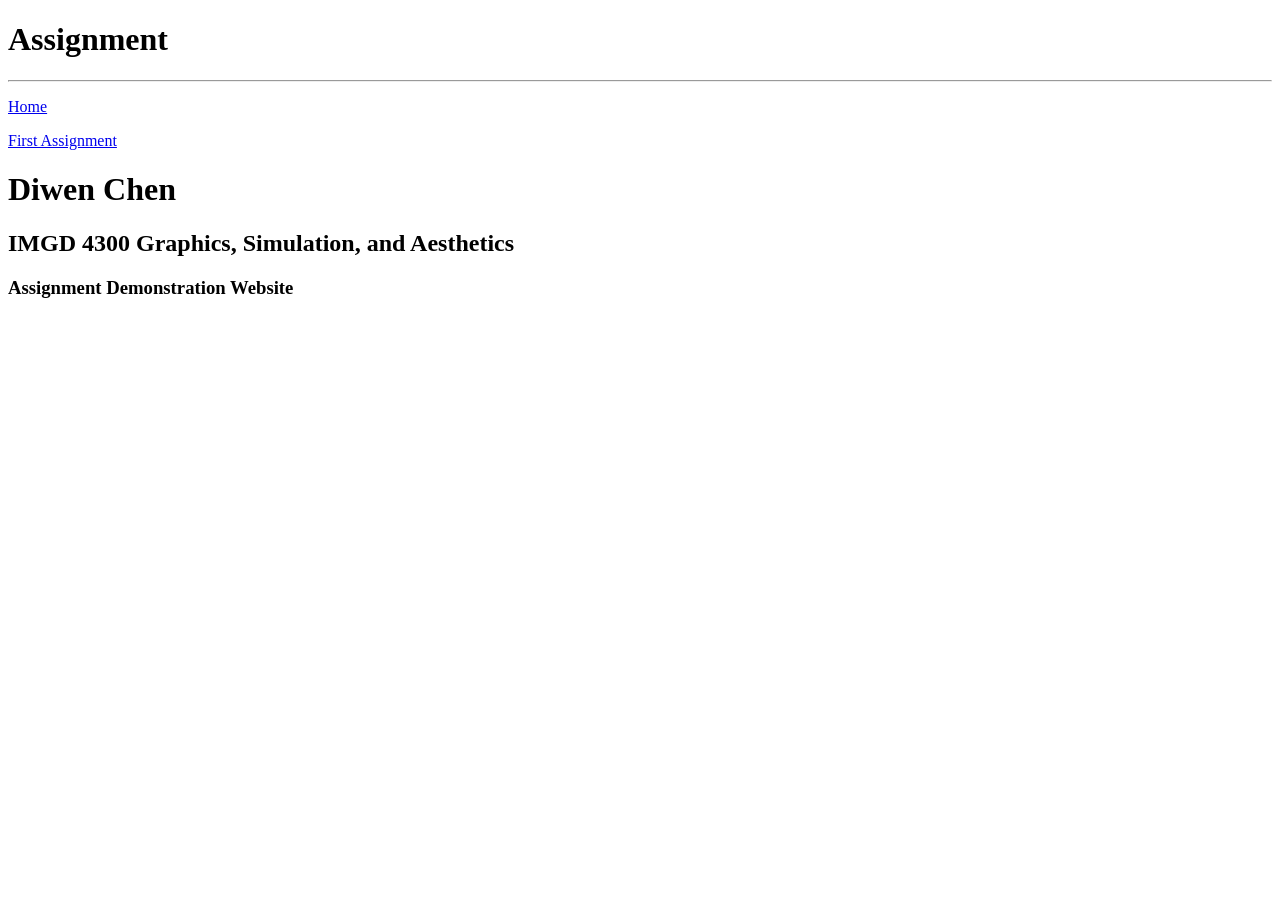
==== index.html @ 4bfda10d "First commit Altered it to be an assignment demonstration website. First assignment is blank." ====
<!DOCTYPE html>
<html lang="en">
<head>
<title> Main Page </title>

<!-- CSS styling -->
<link rel="stylesheet" href="style.css">

</head>

<body>

<!--Left Banner-->
<div class="left-banner">
    <h1> Assignment </h1>
    <hr />
    <div class="spacer"> </div>

    <!--Home-->
    <p class="clickable-text"> 
        <a href="index.html"> Home </a>
    </p>
    <div class="spacer"> </div> 

    <!--First Assignment-->
    <p class="clickable-text"> 
        <a href="firstAssignment.html"> First Assignment</a>
    </p>
    <div class="spacer"> </div> 

</div>

<!--Content to the right of the left banner-->
<div class="right-content">
    <h1> Diwen Chen </h1>
    <h2> IMGD 4300 Graphics, Simulation, and Aesthetics </h2>
    <h3> Assignment Demonstration Website </h3>
</div>

</body>

</html>
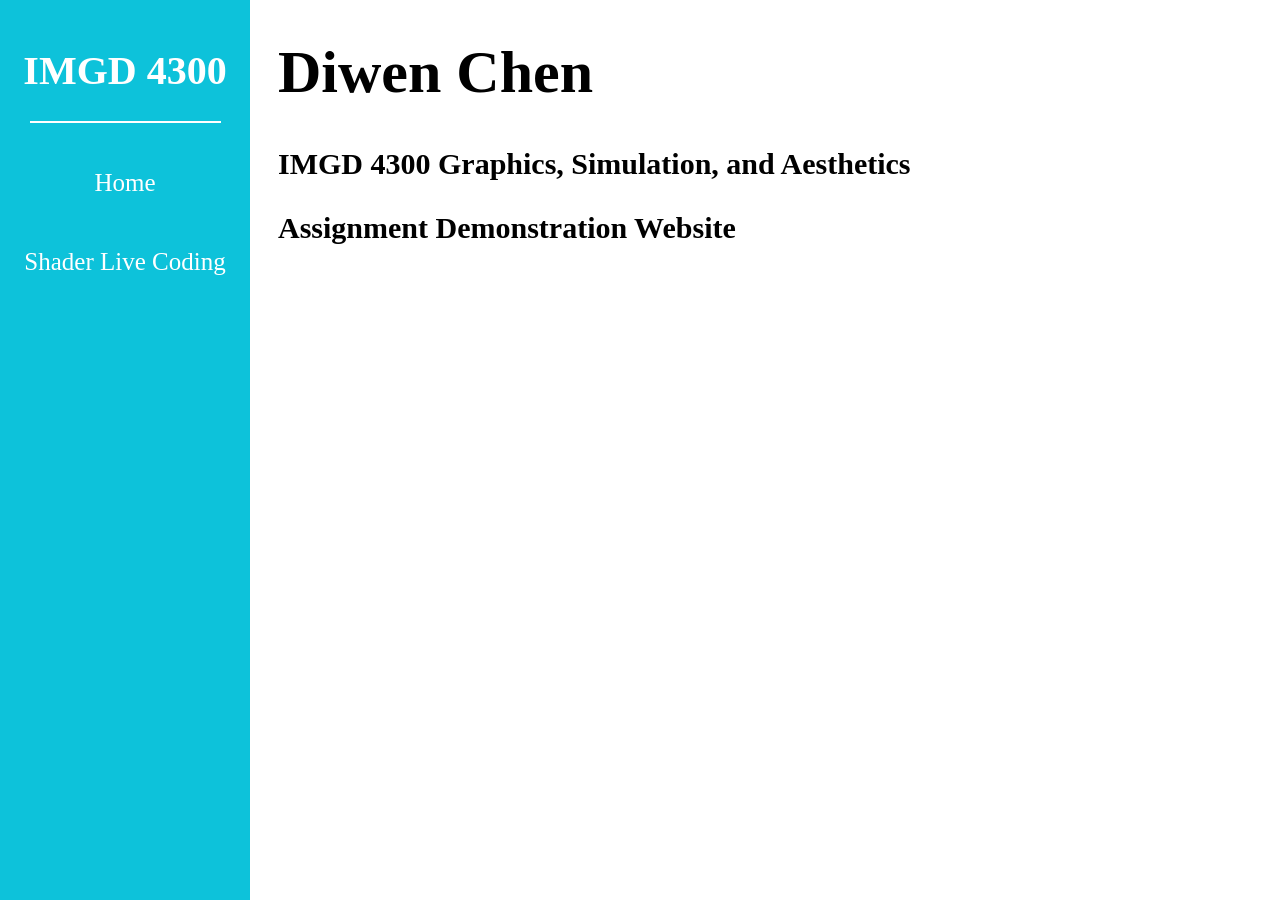
==== commit a836e2c3: "First assignment 1 Just need feedback now" ====
--- a/index.html
+++ b/index.html
@@ -12,7 +12,7 @@
 
 <!--Left Banner-->
 <div class="left-banner">
-    <h1> Assignment </h1>
+    <h1>IMGD 4300</h1>
     <hr />
     <div class="spacer"> </div>
 
@@ -24,7 +24,7 @@
 
     <!--First Assignment-->
     <p class="clickable-text"> 
-        <a href="firstAssignment.html"> First Assignment</a>
+        <a href="firstAssignment.html"> Shader Live Coding </a>
     </p>
     <div class="spacer"> </div> 
 
--- a/style.css
+++ b/style.css
@@ -0,0 +1,408 @@
+
+body {
+    max-width: 100vw;
+    overflow-x: hidden;
+}
+
+.text-box {
+    width: 1000px; 
+}
+
+.top-banner {
+    background-color: rgb(187, 10, 10);
+    text-align: left;
+    padding: 20px;
+    position: relative;
+    color:white;
+    top: -25px;
+    left: 185px;
+    width: 100%;
+
+}
+.top-banner h1 {
+    font-size: 40px; 
+}
+
+.spacer {
+    height: 1px;
+}
+
+.resume {
+    display: flex;
+    gap: 600px;
+}
+.resume-button {
+    height: 50px;
+    width: 200px;
+    font-size: 20px;
+    background-color: red;
+    color:white;
+    border:none;
+    border-radius: 5px;
+    cursor: pointer;
+    font-family: inherit;
+    position: relative;
+    top: 20px;
+}
+.resume-button:hover {
+    background-color:black;
+}
+
+.game-button {
+    height: 50px;
+    width: 200px;
+    font-size: 20px;
+    background-color: green;
+    color:white;
+    border:none;
+    border-radius: 5px;
+    cursor: pointer;
+    font-family: inherit;
+    position: relative;
+    top: 20px;
+}
+.game-button:hover {
+    background-color:black;
+}
+
+.game {
+    display: flex;
+}
+.game p3 {
+    font-size: 30px;
+}
+
+.left-banner {
+    background-color:rgb(13, 194, 218);
+    color: white;
+    position: fixed;
+    top: 0;
+    left: 0;
+    width: 210px;
+    height: 100%;
+    padding: 20px;
+    text-align: center;
+    z-index: 2;
+
+}
+.left-banner hr {
+    border: 1px solid white;
+    width: 90%;
+    margin: 20px auto;
+}
+.left-banner h1 {
+    font-size: 40px;
+}
+.left-banner p {
+    font-size: 25px;
+}
+.left-banner a{
+    text-decoration: none;
+    color: inherit;
+}
+.left-banner .clickable-text {
+    font-size: 25px;
+    cursor: pointer;
+    color: white;
+}
+.left-banner .clickable-text:hover {
+    color: black;
+}
+
+.sidebar {
+    position: fixed;
+    top: 0;
+    left: -190px; /* Start off-screen */
+    width: 200px;
+    height: 100%;
+    background-color: white;
+    padding: 20px;
+    transition: left 0.3s ease;
+    z-index: 1;
+    border: 5px solid rgb(187, 10, 10);
+    box-sizing: border-box;
+    text-align: center;
+}
+.sidebar p {
+    font-size: 25px;
+}
+.sidebar h1 {
+    font-size: 40px;
+    color: black
+}
+.sidebar a{
+    text-decoration: none;
+    color: inherit;
+}
+.sidebar hr {
+    border: 1px solid red;
+    width: 100%;
+    margin: 20px auto;
+}
+.sidebar .clickable-text {
+    font-size: 25px;
+    cursor: pointer;
+    color: black;
+}
+.sidebar .clickable-text:hover {
+    color: aqua;
+    text-decoration: underline;
+}
+
+.right-content {
+    position: relative;
+    top: -22px;
+    left: 250px;
+    margin: 20px;
+}
+.right-content h1 {
+    font-size: 60px;
+    margin-top: 60px;
+}
+.right-content h2 {
+    font-size: 30px;
+}
+.right-content h3 {
+    font-size: 30px;
+}
+.right-content p {
+    margin-top: 0;
+    font-size: 30px;
+}
+.right-content p2 {
+    font-size: 40px;
+    font-weight: bold;
+}
+.right-content p3 {
+    font-size: 30px;
+}
+.right-content name {
+
+    font-size: 50px;
+    font-weight: bold;
+}
+.right-content .subtitle {
+    margin-top: 0; /* removes space above the paragraph */
+  }
+
+.right-content .clickable-text a,
+.right-content .clickable-text a:visited {
+    color: #007BFF;
+    text-decoration: none;
+    font-weight: bold;
+  }
+  .right-content .clickable-text a:hover {
+    color: aqua;
+    text-decoration: underline;
+}
+
+/* Book mark */
+table.bookmark {
+    font-family: inherit;
+    border-collapse: collapse;
+    width: 200px;
+    font-size: 15px;
+    float: right;
+    margin-right: 250px;
+}
+table.bookmark th, 
+table.bookmark td {
+    border: 2px solid crimson;
+    padding: 10px;
+    text-align: left;
+}
+table.bookmark caption {
+    caption-side: top;
+    font-weight: bold;
+    padding: 10px;
+    font-size: 30px;
+    text-align: left;
+}
+
+/* Dashboard */
+.dashboard {
+    position: relative;
+    top: -45px;
+    left: 200px;
+    z-index: 0;
+    padding: 10px;
+    font-family: inherit;
+}
+.dashboard h1 {
+    font-size: 40;
+    color: maroon;
+    text-decoration: underline;
+}
+.dashboard p {
+    font-size: 30px;
+}
+.dashboard p2 {
+    font-size: 20px;
+}
+.dashboard .assignment {
+    text-decoration: underline;
+}
+.dashboard .remove {
+    text-align: center;
+}
+
+
+/* Overdue tables */
+table.overdue {
+    font-family: inherit;
+    border-collapse: collapse;
+    width: 700px;
+    font-size: 20px;
+    margin-right: 250px;
+}
+table.overdue th, 
+table.overdue td {
+    border: 2px solid black;
+    padding: 10px;
+    text-align: center;
+}
+table.overdue caption {
+    caption-side: top;
+    font-weight: bold;
+    padding: 10px;
+    font-size: 30px;
+    text-align: left;
+    color:red;
+}
+
+/* upcoming assignments */ 
+table.upcoming {
+    font-family: inherit;
+    border-collapse: collapse;
+    width: 700px;
+    font-size: 20px;
+    margin-right: 250px;
+}
+table.upcoming th, 
+table.upcoming td {
+    border: 2px solid black;
+    padding: 10px;
+    text-align: center;
+}
+table.upcoming caption {
+    caption-side: top;
+    font-weight: bold;
+    padding: 10px;
+    font-size: 30px;
+    text-align: left;
+    color:black;
+}
+
+
+
+
+/* App List Styles */
+.search-input {
+    width: 800px;
+    height: 30px;
+    font-size: 16px;
+    font-family: inherit;
+}
+.search-form {
+    display: flex;
+    flex-direction: column;
+    gap: 10px;
+}
+.search-button {
+    height: 50px;
+    width: 200px;
+    font-size: 20px;
+    background-color: red;
+    color:white;
+    border:none;
+    border-radius: 5px;
+    cursor: pointer;
+    font-family: inherit;
+
+}
+.search-button:hover {
+    background-color:black;
+}
+.sort-header {
+    display: inline-flex;
+    align-items: center;
+    gap: 10px;
+    cursor: pointer;
+    user-select: none;
+    font-weight: bold;
+    margin: 10px;
+}
+.sort-header p {
+    margin: 0;
+    text-decoration: underline;         
+}
+.sort-header:hover {
+    color: aqua;
+}
+.sort-arrow {
+    display: inline-block;
+    transition: transform 0.3s ease;
+}
+.sort-arrow.rotate {
+    transform: rotate(90deg);
+}
+.filter-container {
+    font-family: inherit;
+}
+.filter-container p {
+    font-weight: bold;
+}
+.filter-row {
+    display: none;
+    flex-direction: column;
+    gap: 20px;
+    align-items: flex-start;
+    flex-wrap: wrap;
+    padding: 10px;
+    border-radius: 10px;
+
+}
+.filter-group {
+    display: flex;
+    flex-direction: column;
+    gap: 10px;
+    width: 200px;
+}
+.filter-group label {
+    font-size: 20px;
+}
+.filter-group select {
+    padding: 8px 10px;
+    border: 1px solid #ccc;
+    border-radius: 5px;
+    font-size: 15px;
+    width: 100%;
+}
+.filter-group select:focus {
+    border-color: #007BFF;
+}
+.filter-buttons {
+    display: flex;
+    gap: 600px;
+    margin-top: 10px;
+}
+.filter-buttons button {
+    padding: 8px 12px;
+    font-size: 20px;
+    border: none;
+    border-radius: 5px;
+    cursor: pointer;
+    width: 200px;
+}
+.filter-buttons .apply-btn {
+    background-color: #007BFF;
+    color: white;
+}
+.filter-buttons .clear-btn {
+    background-color: #ccc;
+    color: black;
+}
+.filter-buttons button:hover {
+    opacity: 0.8;
+}
+
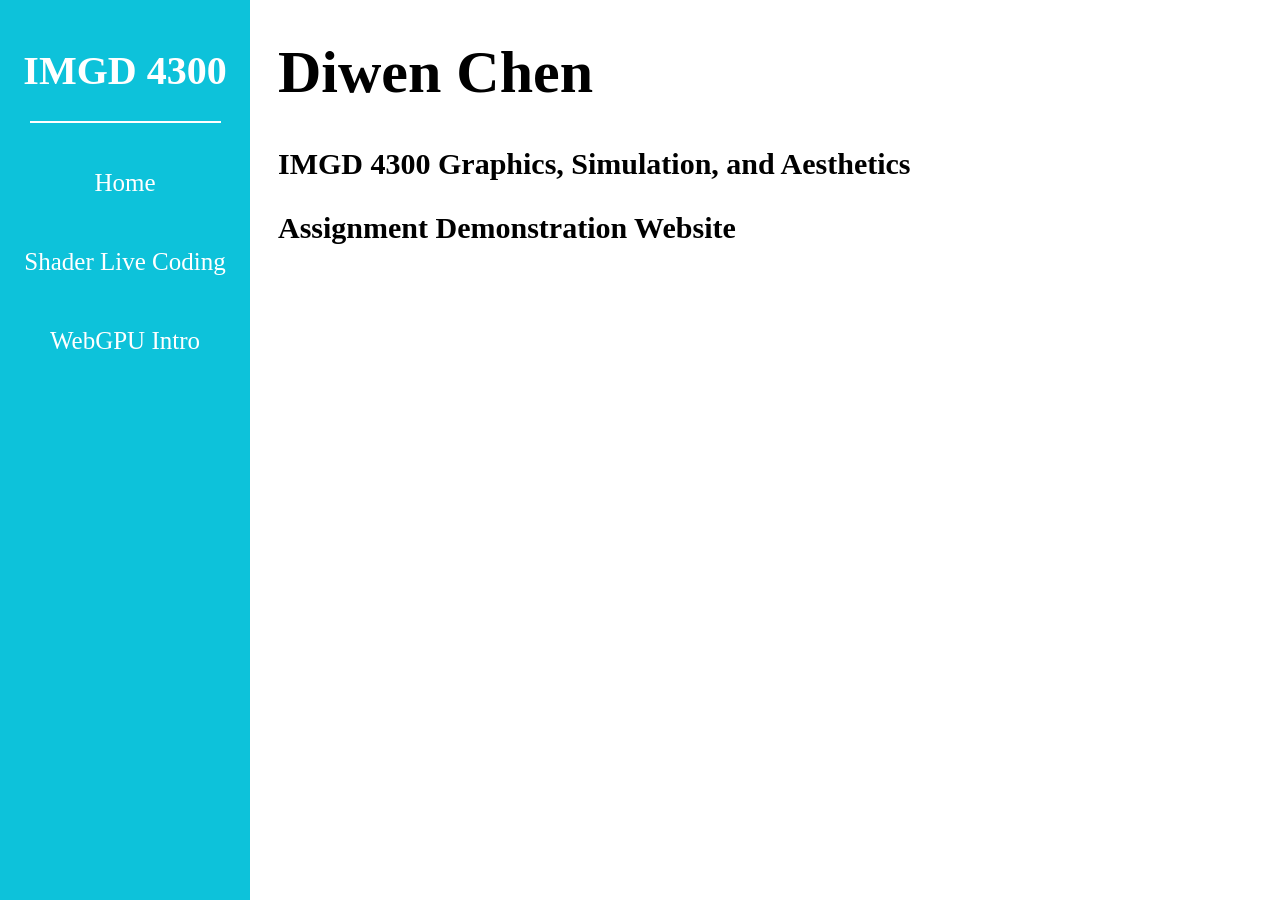
==== commit b6771f6a: "Second 1" ====
--- a/index.html
+++ b/index.html
@@ -28,6 +28,12 @@
     </p>
     <div class="spacer"> </div> 
 
+    <!-- Second Assignment-->
+    <p class="clickable-text">
+        <a href="secondAssignment.html"> WebGPU Intro </a>
+    </p>
+    <div class="spacer"> </div>
+
 </div>
 
 <!--Content to the right of the left banner-->
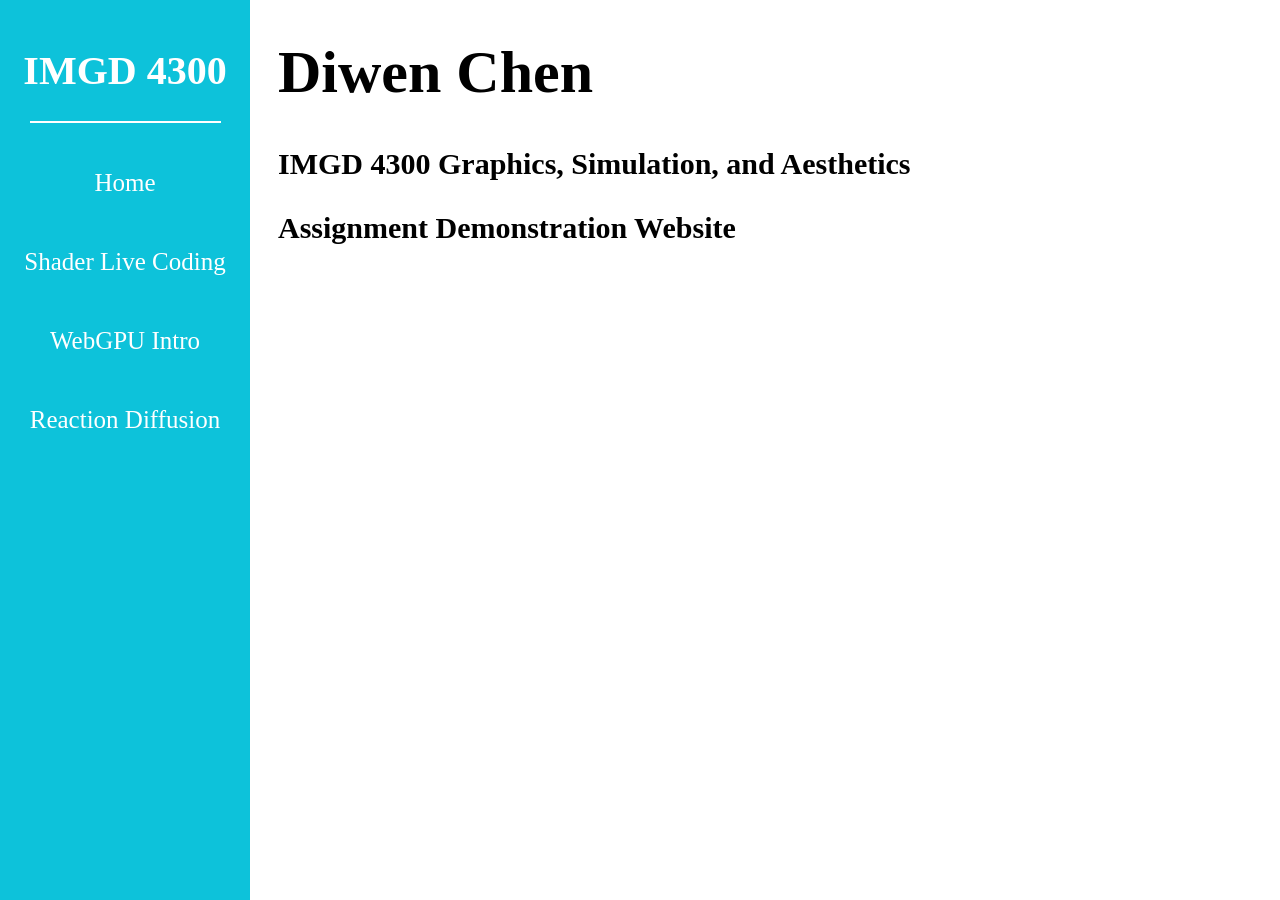
==== commit 81eebe81: "Reaction Diffusion Assignment" ====
--- a/index.html
+++ b/index.html
@@ -34,6 +34,12 @@
     </p>
     <div class="spacer"> </div>
 
+    <!-- Third Assignment-->
+    <p class="clickable-text">
+        <a href="thirdAssignment.html"> Reaction Diffusion </a>
+    </p>
+    <div class="spacer"> </div>
+
 </div>
 
 <!--Content to the right of the left banner-->
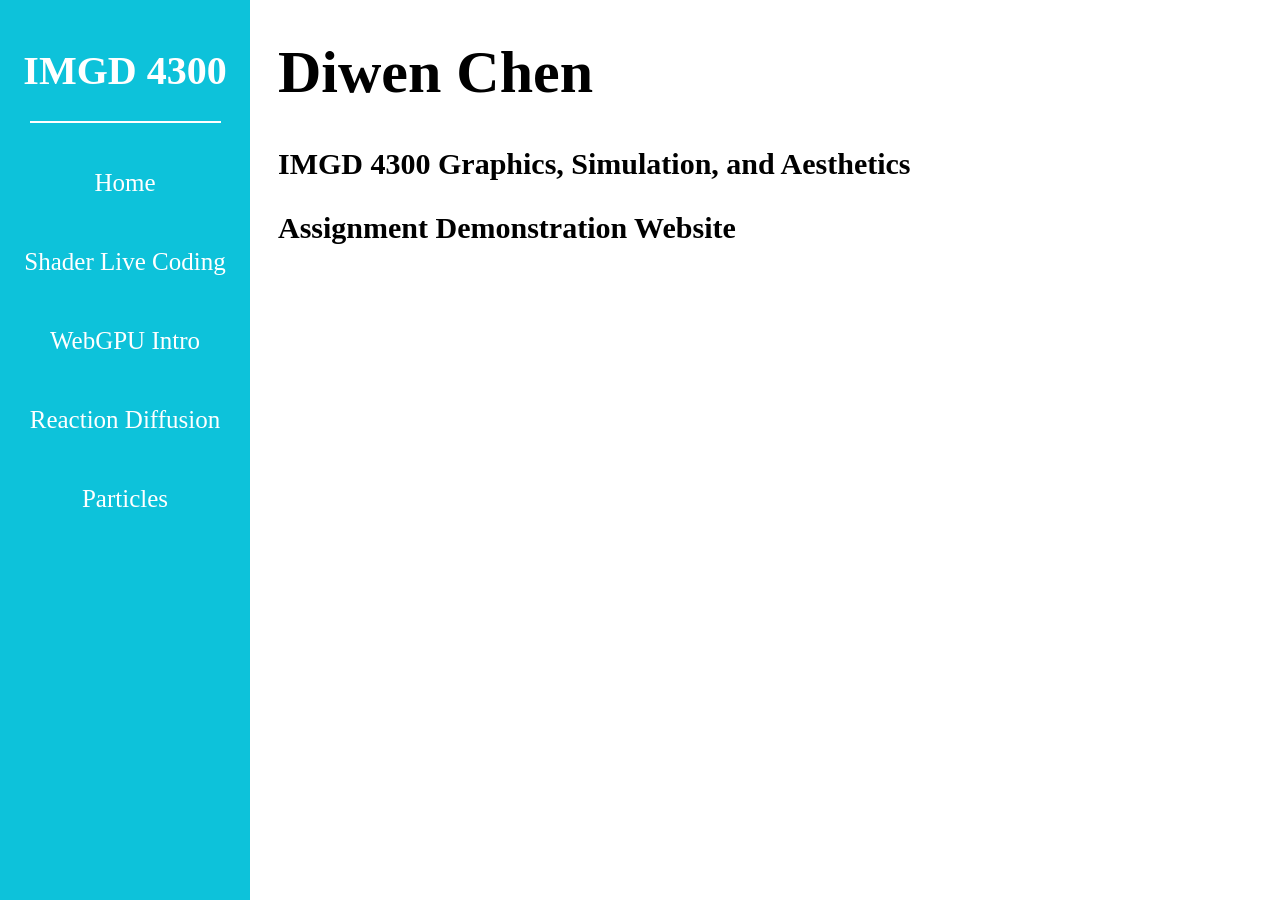
==== commit fa36d52f: "Particle Assignment" ====
--- a/index.html
+++ b/index.html
@@ -40,6 +40,12 @@
     </p>
     <div class="spacer"> </div>
 
+    <!-- Fourth Assignment-->
+    <p class="clickable-text">
+        <a href="fourthAssignment.html"> Particles </a>
+    </p>
+    <div class="spacer"> </div>
+
 </div>
 
 <!--Content to the right of the left banner-->
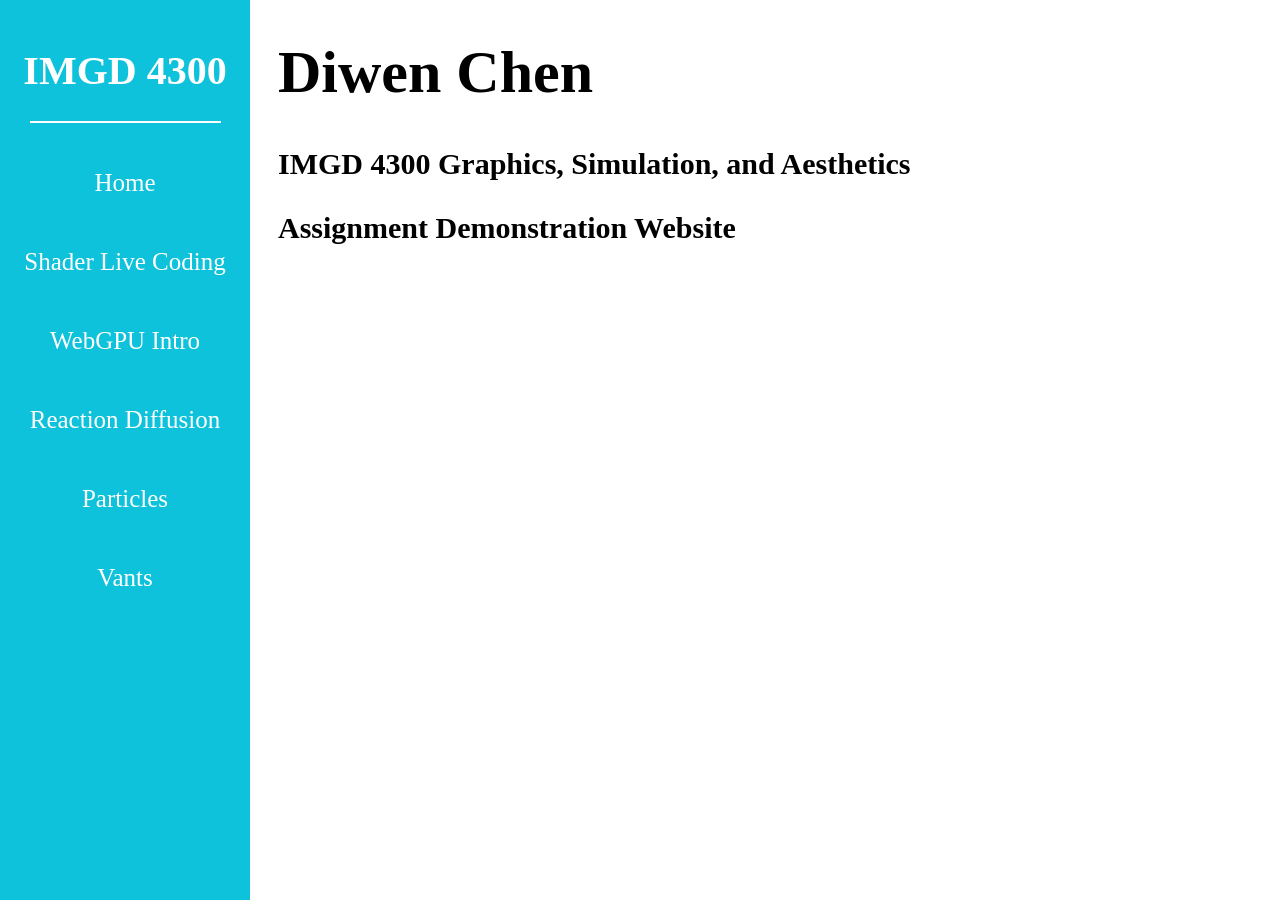
==== commit d090d09a: "Vants" ====
--- a/index.html
+++ b/index.html
@@ -46,6 +46,12 @@
     </p>
     <div class="spacer"> </div>
 
+    <!-- Fifth Assignment-->
+    <p class="clickable-text">
+        <a href="fifthAssignment.html"> Vants </a>
+    </p>
+    <div class="spacer"> </div>
+
 </div>
 
 <!--Content to the right of the left banner-->
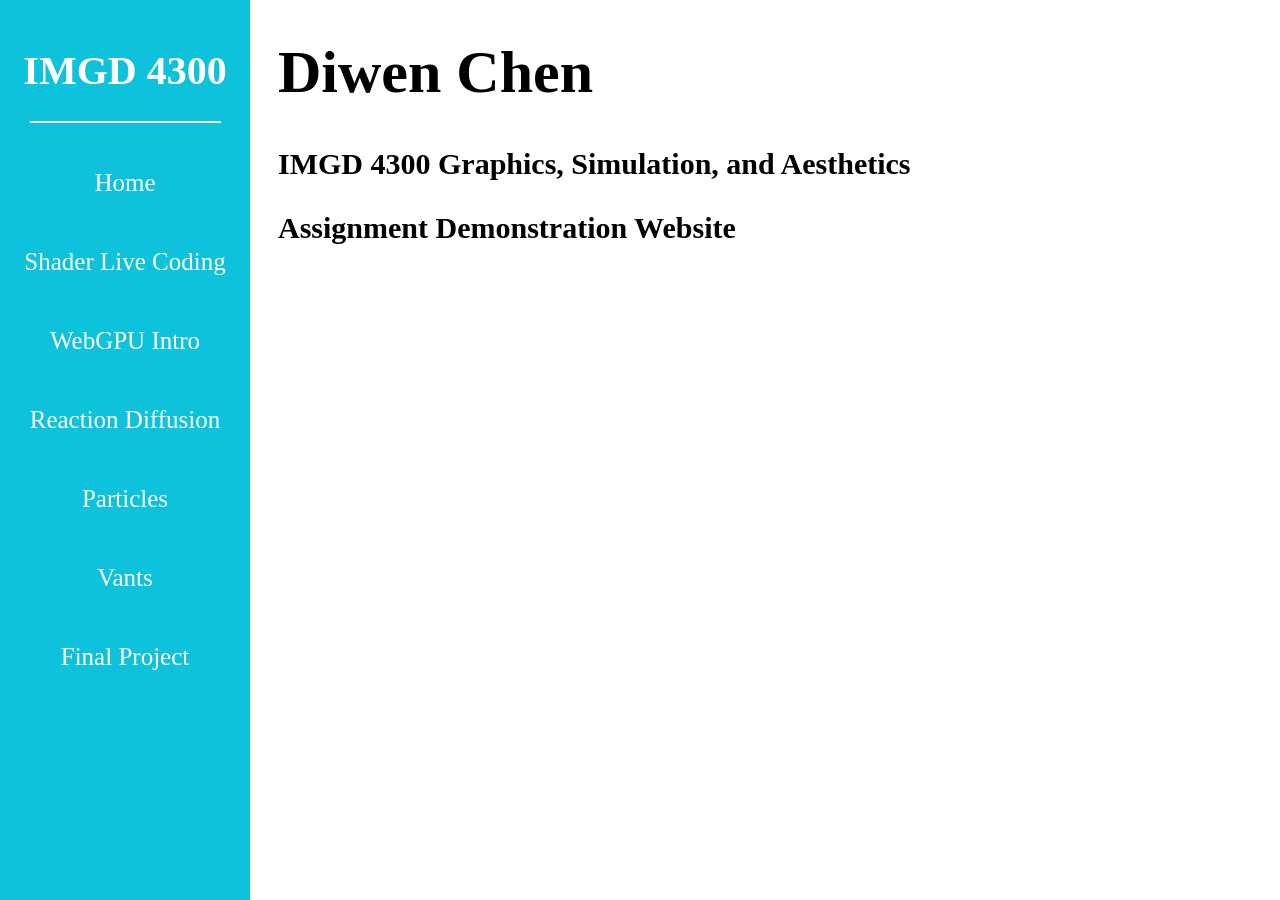
==== commit 52eb4d41: "Final Project" ====
--- a/index.html
+++ b/index.html
@@ -52,6 +52,12 @@
     </p>
     <div class="spacer"> </div>
 
+    <!-- Final Project-->
+    <p class="clickable-text">
+        <a href="sixthAssignment.html"> Final Project </a>
+    </p>
+    <div class="spacer"> </div>
+
 </div>
 
 <!--Content to the right of the left banner-->
